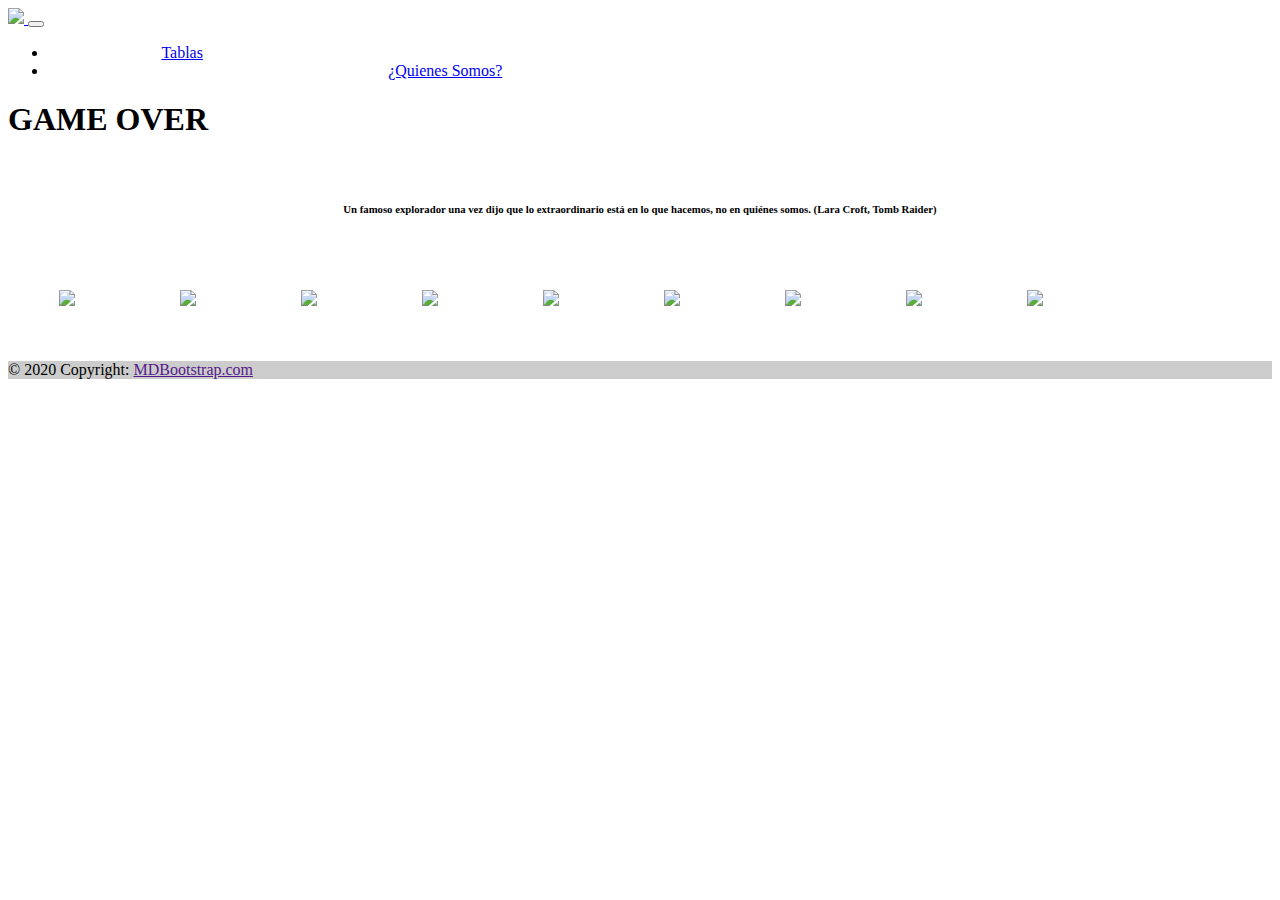
==== Empresa/templates/index.html @ 7bd6cf4c "Agregación de Archivos HTML" ====
<!DOCTYPE html>
<html lang="en">
<head>
    <meta charset="UTF-8">
    <meta http-equiv="X-UA-Compatible" content="IE=edge">
    <meta name="viewport" content="width=device-width, initial-scale=1.0">
    <title>Inicio</title>
    
    <link href="https://cdn.jsdelivr.net/npm/bootstrap@5.1.1/dist/css/bootstrap.min.css" rel="stylesheet" integrity="sha384-F3w7mX95PdgyTmZZMECAngseQB83DfGTowi0iMjiWaeVhAn4FJkqJByhZMI3AhiU" crossorigin="anonymous">
    <link rel="stylesheet" href="/static/css/estilos.css">
    <link rel="stylesheet" href="Estilos/fontello.css">

</head>
<body>
    <!--                ENCABEZADO               -->
    <nav class="navbar navbar-expand-lg navbar-dark bg-dark">
        <div class="container-fluid" id="menu" >
            <a class="navbar navbar-light" href="/" id="juegos" >
                <img src="/static/img/iconofinal.PNG" width="75">
            </a>
            <button class="navbar-toggler" type="button" data-bs-toggle="collapse" data-bs-target="#navbarSupportedContent" aria-controls="navbarSupportedContent" aria-expanded="false" aria-label="Toggle navigation">
                <span class="navbar-toggler-icon"></span>
            </button>

            <div class="collapse navbar-collapse" id="contenido">   
            <ul class="navbar-nav me-auto mb-2 mb-lg-0">

                <li class="nav-item">
                    <a class="nav-link" href="/tablas" style="margin-left: 3cm;" >Tablas</a>
                </li>
             
                <li class="nav-item">
                    <a class="nav-link" href="#" style="margin-left: 9cm;">¿Quienes Somos?</a>
                </li>
            </ul>
            </div>
        </div>
    </nav>

    <div id="title">
        <h1>GAME OVER</h1>
        <br>
    </div>
    <center>   
        <h6>Un famoso explorador una vez dijo que lo extraordinario está en lo que hacemos, no en quiénes somos. (Lara Croft, Tomb Raider)</h6>
    </center>
    <!--                CUERPO               -->
    <div id="videojuegos"> 

        <img src="/static/img/fortnite.jpg" style="margin: 4%; width: 25%; border-color: aliceblue; border-radius: 3%;">
        <img src="/static/img/halo.jpg" style="margin: 4%; width: 25%;">
        <img src="/static/img/gta2.jpg" style="margin: 4%; width: 25%;">
        <img src="/static/img/minecraft2.png" style="margin: 4%; width: 25%;">
        <img src="/static/img/paladins.png" style="margin: 4%; width: 25%;">
        <img src="/static/img/ghost.png" style="margin: 4%; width: 25%;">
        <img src="/static/img/empires.jpg" style="margin: 4%; width: 25%;">
        <img src="/static/img/cc.png" style="margin: 4%; width: 25%;">
        <img src="/static/img/crash.jpg" style="margin: 4%; width: 25%;">

    </div>

    <!--FOOTER-->

    <footer class="bg-dark text-center text-white">
        <!-- Grid container -->
        <div class="container p-4 pb-0">
          <!-- Section: Social media -->
          <section class="mb-4">
            <!-- Facebook -->
            <a class="btn btn-outline-light btn-floating m-1" href="#!" role="button">
                <i class="fab fa-twitter"></i>
            </a>
      
            <!-- Twitter -->
            <a class="btn btn-outline-light btn-floating m-1" href="#!" role="button"
              ><i class="fab fa-twitter"></i
            ></a>
      
            <!-- Google -->
            <a class="btn btn-outline-light btn-floating m-1" href="#!" role="button"
              ><i class="fab fa-google"></i
            ></a>
      
            <!-- Instagram -->
            <a class="btn btn-outline-light btn-floating m-1" href="#!" role="button"
              ><i class="icon-facebook-rect-1" ></i
            ></a>
      
            <!-- Linkedin -->
            <a class="btn btn-outline-light btn-floating m-1" href="#!" role="button"
              ><i class="fab fa-linkedin-in"></i
            ></a>
      
            <!-- Github -->
            <a class="btn btn-outline-light btn-floating m-1" href="#!" role="button"
              ><i class="fab fa-github"></i
            ></a>
          </section>
          <!-- Section: Social media -->
        </div>
        <!-- Grid container -->
      
        <!-- Copyright -->
        <div class="text-center p-3" style="background-color: rgba(0, 0, 0, 0.2);">
          © 2020 Copyright:
          <a class="text-white" href="">MDBootstrap.com</a>
        </div>
        <!-- Copyright -->
      </footer>

</body>
</html>
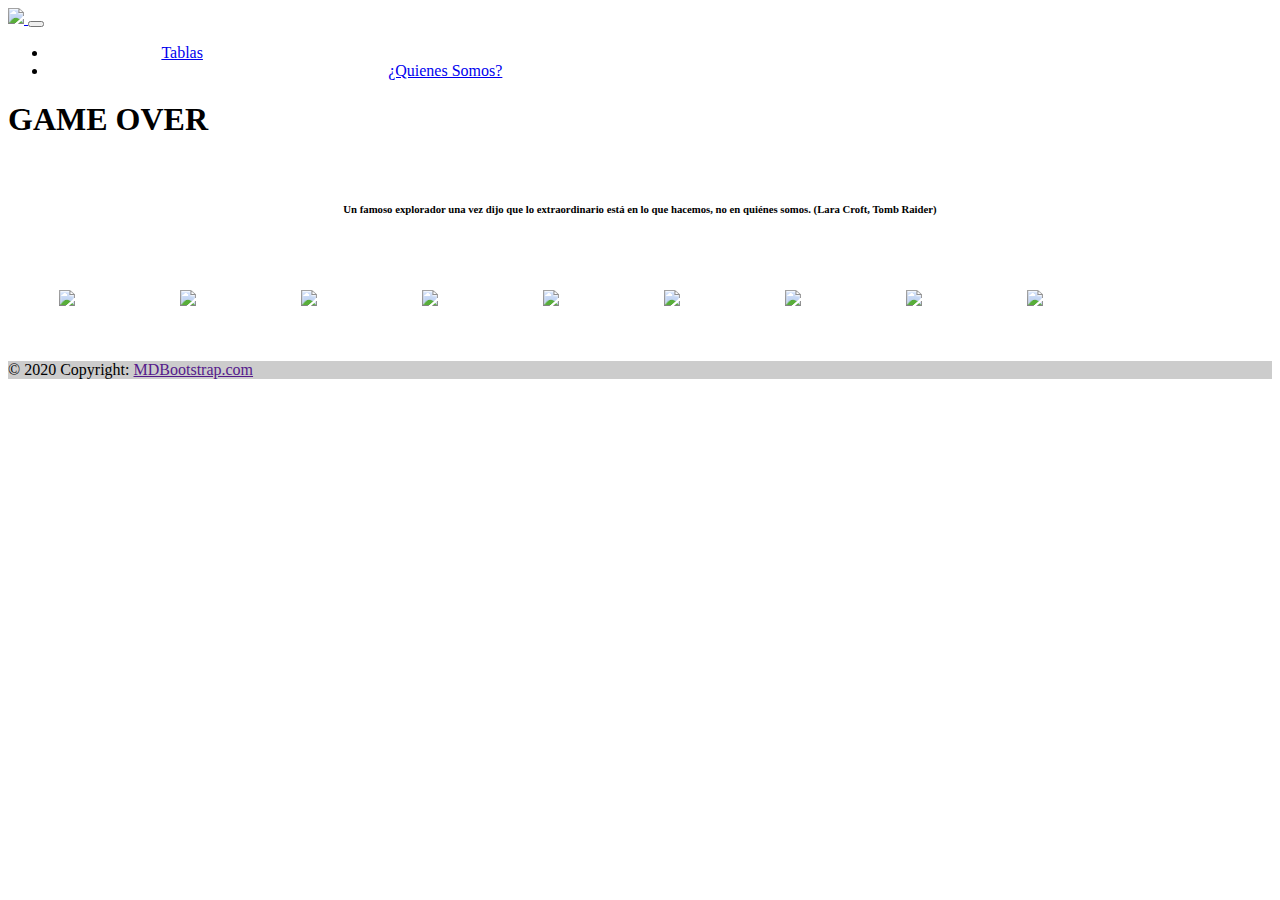
==== commit 2f395825: "Creacion de archivos, modificaciones, olvide hacer commit los días anteriores, perdón" ====
--- a/Empresa/templates/index.html
+++ b/Empresa/templates/index.html
@@ -47,15 +47,15 @@
     <!--                CUERPO               -->
     <div id="videojuegos"> 
 
-        <img src="/static/img/fortnite.jpg" style="margin: 4%; width: 25%; border-color: aliceblue; border-radius: 3%;">
-        <img src="/static/img/halo.jpg" style="margin: 4%; width: 25%;">
-        <img src="/static/img/gta2.jpg" style="margin: 4%; width: 25%;">
-        <img src="/static/img/minecraft2.png" style="margin: 4%; width: 25%;">
-        <img src="/static/img/paladins.png" style="margin: 4%; width: 25%;">
-        <img src="/static/img/ghost.png" style="margin: 4%; width: 25%;">
-        <img src="/static/img/empires.jpg" style="margin: 4%; width: 25%;">
-        <img src="/static/img/cc.png" style="margin: 4%; width: 25%;">
-        <img src="/static/img/crash.jpg" style="margin: 4%; width: 25%;">
+        <img src="/static/img/fortnite.jpg" style="margin: 4%; width: 25%;"  >
+        <img src="/static/img/halo.jpg" style="margin: 4%; width: 25%;" >
+        <img src="/static/img/gta2.jpg" style="margin: 4%; width: 25%;" >
+        <img src="/static/img/minecraft2.png" style="margin: 4%; width: 25%;" >
+        <img src="/static/img/paladins.png" style="margin: 4%; width: 25%;" >
+        <img src="/static/img/ghost.png" style="margin: 4%; width: 25%;" >
+        <img src="/static/img/empires.jpg" style="margin: 4%; width: 25%;" >
+        <img src="/static/img/cc.png" style="margin: 4%; width: 25%;" >
+        <img src="/static/img/crash.jpg" style="margin: 4%; width: 25%;" >
 
     </div>
 
